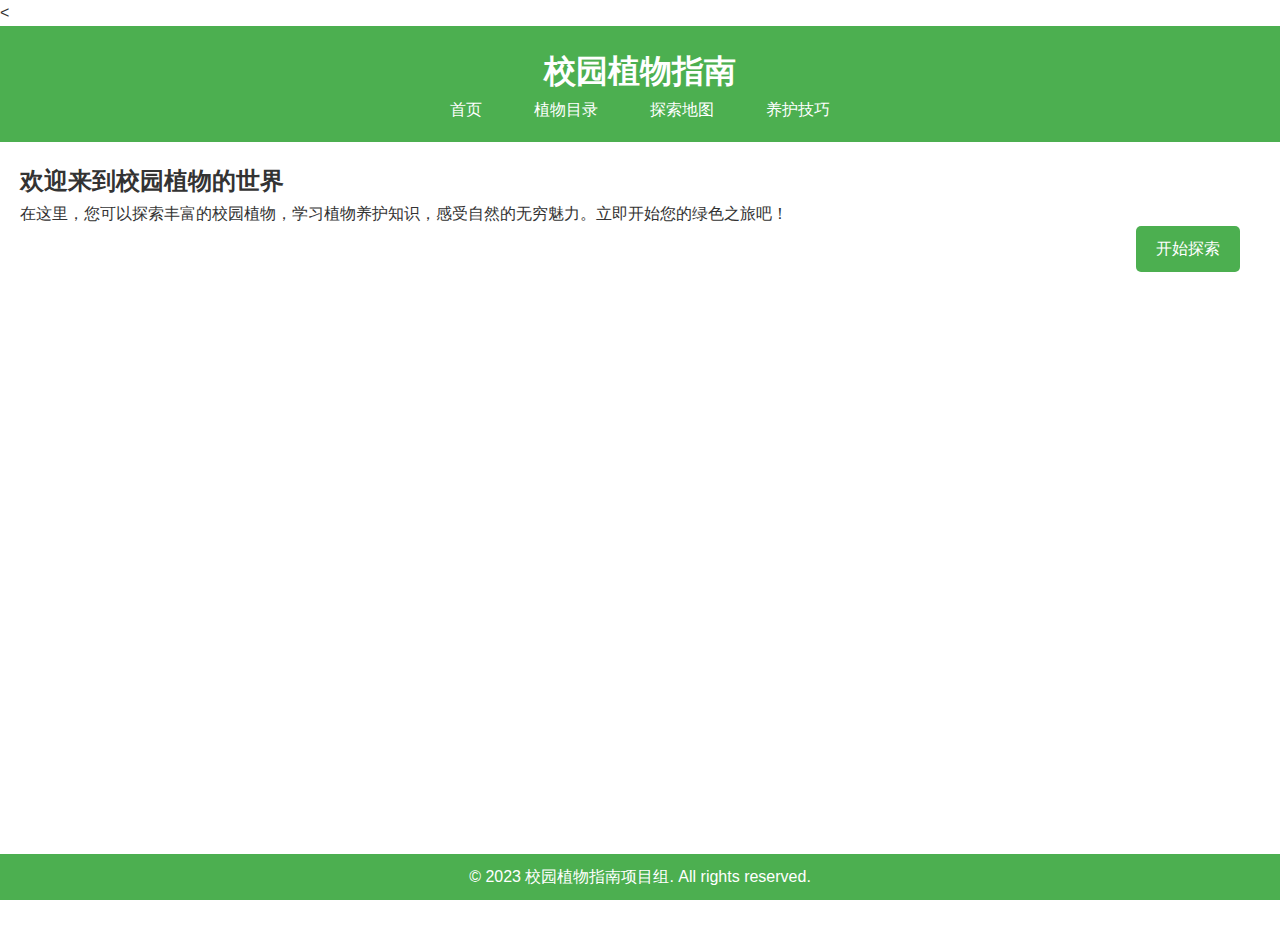
==== index.html @ 4171dc93 "Add files via upload" ====
<<!DOCTYPE html>
<html lang="zh">
<head>
    <meta charset="UTF-8">
    <meta name="viewport" content="width=device-width, initial-scale=1.0">
    <title>校园植物指南</title>
    <link rel="stylesheet" href="style.css">
</head>
<body>
    <header>
        <h1>校园植物指南</h1>
        <nav>
            <ul>
                <li><a href="index.html">首页</a></li>
                <li><a href="catalog.html">植物目录</a></li>
                <li><a href="explore.html">探索地图</a></li>
                <li><a href="plant-detail.html">养护技巧</a></li>
            </ul>
        </nav>
    </header>

    <main>
        <section id="welcome">
            <h2>欢迎来到校园植物的世界</h2>
            <p>在这里，您可以探索丰富的校园植物，学习植物养护知识，感受自然的无穷魅力。立即开始您的绿色之旅吧！</p>
            <a href="catalog.html" class="button">开始探索</a>
        </section>
    </main>

    <footer>
        <p>&copy; 2023 校园植物指南项目组. All rights reserved.</p>
    </footer>
</body>
</html>
---- style.css ----
/* === 基础重置与全局设置 === */
* {
    margin: 0;
    padding: 0;
    box-sizing: border-box;
}

body {
    font-family: Arial, "微软雅黑", sans-serif;
    line-height: 1.6;
    color: #333;
}

/* === 头部(header)样式 === */
header {
    background-color: #4CAF50;
    padding: 20px;
    text-align: center;
    color: white;
    position: sticky;
    top: 0;
    z-index: 100;
}

nav ul {
    list-style: none;
    display: flex;
    justify-content: center;
    padding: 0;
}

nav li {
    margin: 0 10px;
}

nav a {
    color: white;
    text-decoration: none;
    padding: 8px 16px;
    transition: background-color 0.3s;
}

nav a:hover {
    background-color: rgba(0, 0, 0, 0, 0.1);
}

/* === 主体内容(main)样式 === */
main {
    padding: 20px;
    min-height: calc(100vh - 100px); /* 保证主要内容区域至少占据可视窗口高度 */
}

.button {
    display: inline-block;
    padding: 10px 20px;
    background-color: #4CAF50;
    color: white;
    text-decoration: none;
    border-radius: 5px;
    transition: background-color 0.3s;
    float: right; /* 将按钮右浮动 */
    margin-right: 20px; /* 可以调整右边距 */
}

.button:hover {
    background-color: #45a049;
}

/* === 页脚(footer)样式 === */
footer {
    padding: 10px;
    text-align: center;
    background-color: #4CAF50;
    color: white;
    position: absolute;
    bottom: 0;
    width: 100%;
}

footer p {
    margin: 0;
}



/* === 植物目录样式 === */
.directory-grid {
    display: grid;
    grid-template-columns: repeat(auto-fit, minmax(250px));
    gap: 20px;
    margin-top: 30px;
}

.directory-item {
    background-color: #f8f9fa;
    padding: 20px;
    border-radius: 5px;
    box-shadow: 0 2px 2px 4px rgba(0, 0, 0, 0, 0.1);
    text-align: center;
    transition: transform 0.3s;
}

.directory-item:hover {
    transform: translateY(-5px);
}

.directory-item img {
    width: 80px;
    height: 80px;
    object-fit: cover;
    margin-bottom: 10px;
}

/* === 植物详情页样式 === */
.plant-detail {
    max-width: 800px;
    margin: 0 auto;
    padding: 30px;
}

.plant-image img {
    width: 100%;
    height: auto;
    display: block;
    margin-bottom: 20px;
}

.plant-info {
    margin-top: 20px;
}

/* === 探索之旅地图容器样式 === */
#mapContainer {
    width: 100%;
    height: 400px;
    margin: 30px 0;
}

/* === 养护指南样式 === */
.care-tips-container {
    display: grid;
    grid-template-columns: repeat(auto-fit, minmax(300px));
    gap: 20px;
    margin-top: 30px;
}

.tip {
    background-color: #f8f9fa;
    padding: 20px;
    border-radius: 5px;
    box-shadow: 0 2px 2px 4px rgba(0, 0, 0, 0, 0.1);
    text-align: left;
}
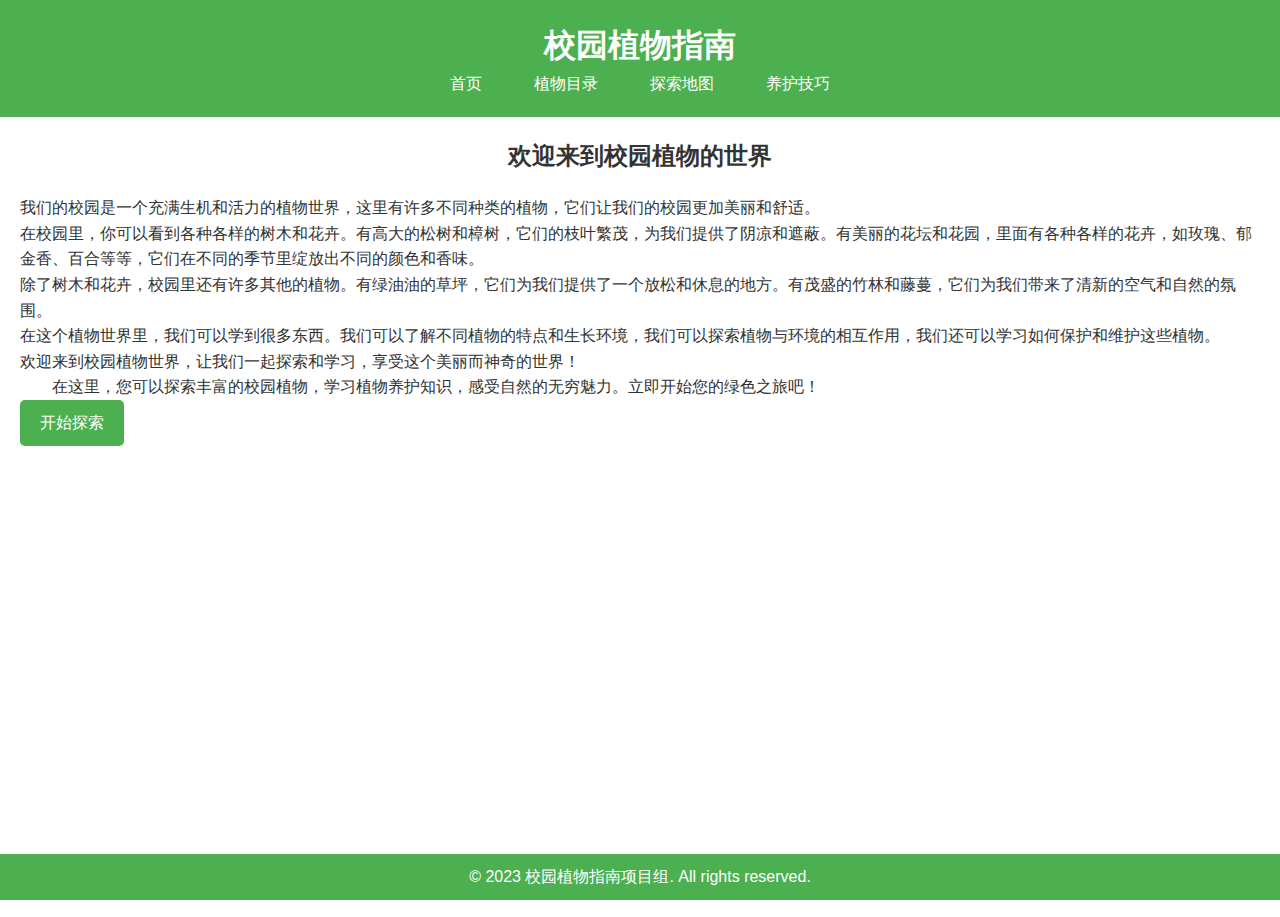
==== commit 9581fb94: "Add files via upload" ====
--- a/index.html
+++ b/index.html
@@ -1,4 +1,4 @@
-<<!DOCTYPE html>
+<!DOCTYPE html>
 <html lang="zh">
 <head>
     <meta charset="UTF-8">
@@ -19,13 +19,24 @@
         </nav>
     </header>
 
-    <main>
-        <section id="welcome">
-            <h2>欢迎来到校园植物的世界</h2>
-            <p>在这里，您可以探索丰富的校园植物，学习植物养护知识，感受自然的无穷魅力。立即开始您的绿色之旅吧！</p>
-            <a href="catalog.html" class="button">开始探索</a>
-        </section>
-    </main>
+    <main>
+            <div class="welcome-message">
+                <h2 class="centered">欢迎来到校园植物的世界</h2>
+            </div>
+            
+            <section id="introduction">
+                <p>我们的校园是一个充满生机和活力的植物世界，这里有许多不同种类的植物，它们让我们的校园更加美丽和舒适。</p>
+                <p>在校园里，你可以看到各种各样的树木和花卉。有高大的松树和樟树，它们的枝叶繁茂，为我们提供了阴凉和遮蔽。有美丽的花坛和花园，里面有各种各样的花卉，如玫瑰、郁金香、百合等等，它们在不同的季节里绽放出不同的颜色和香味。</p>
+                <p>除了树木和花卉，校园里还有许多其他的植物。有绿油油的草坪，它们为我们提供了一个放松和休息的地方。有茂盛的竹林和藤蔓，它们为我们带来了清新的空气和自然的氛围。</p>
+                <p>在这个植物世界里，我们可以学到很多东西。我们可以了解不同植物的特点和生长环境，我们可以探索植物与环境的相互作用，我们还可以学习如何保护和维护这些植物。</p>
+                <p>欢迎来到校园植物世界，让我们一起探索和学习，享受这个美丽而神奇的世界！</p>
+            </section>
+            
+            <section id="welcome">
+                <p style="text-indent: 2em;">在这里，您可以探索丰富的校园植物，学习植物养护知识，感受自然的无穷魅力。立即开始您的绿色之旅吧！</p>
+                <a href="catalog.html" class="button">开始探索</a>
+            </section>
+        </main>
 
     <footer>
         <p>&copy; 2023 校园植物指南项目组. All rights reserved.</p>
--- a/style.css
+++ b/style.css
@@ -31,37 +31,54 @@
 
 nav li {
     margin: 0 10px;
-}
+}
 
 nav a {
     color: white;
     text-decoration: none;
     padding: 8px 16px;
     transition: background-color 0.3s;
-}
+}            
 
 nav a:hover {
     background-color: rgba(0, 0, 0, 0, 0.1);
-}
+}
 
 /* === 主体内容(main)样式 === */
 main {
     padding: 20px;
     min-height: calc(100vh - 100px); /* 保证主要内容区域至少占据可视窗口高度 */
 }
+/* 新增样式 */
+.welcome-message {
+    text-align: center; /* 使<h2>居中 */
+    margin-bottom: 20px; /* 添加底部外边距，以与其他内容区分 */
+}
+
+/* 已有样式中的调整 */
+#welcome p { /* 添加段落缩进 */
+    text-indent: 2em; /* 2em为一个标准的段落缩进量，可根据需要调整 */
+}
 
 .button {
+    /* 移除固定定位相关属性 */
     display: inline-block;
     padding: 10px 20px;
     background-color: #4CAF50;
     color: white;
     text-decoration: none;
     border-radius: 5px;
-    transition: background-color 0.3s;
-    float: right; /* 将按钮右浮动 */
-    margin-right: 20px; /* 可以调整右边距 */
+    transition: background-color 0.3s;
+	
+    /* 无需额外定位或外边距，Flexbox 自动处理 */
 }
-
+/* 为了优化移动端体验，可以考虑在小屏设备上调整样式 */
+@media (max-width: 600px) {
+    .button {
+        width: 80vw; /* 在较小的屏幕上，可能需要调整宽度以保持良好的用户体验 */
+        min-width: auto; /* 或者根据需要调整最小宽度 */
+    }
+}
 .button:hover {
     background-color: #45a049;
 }
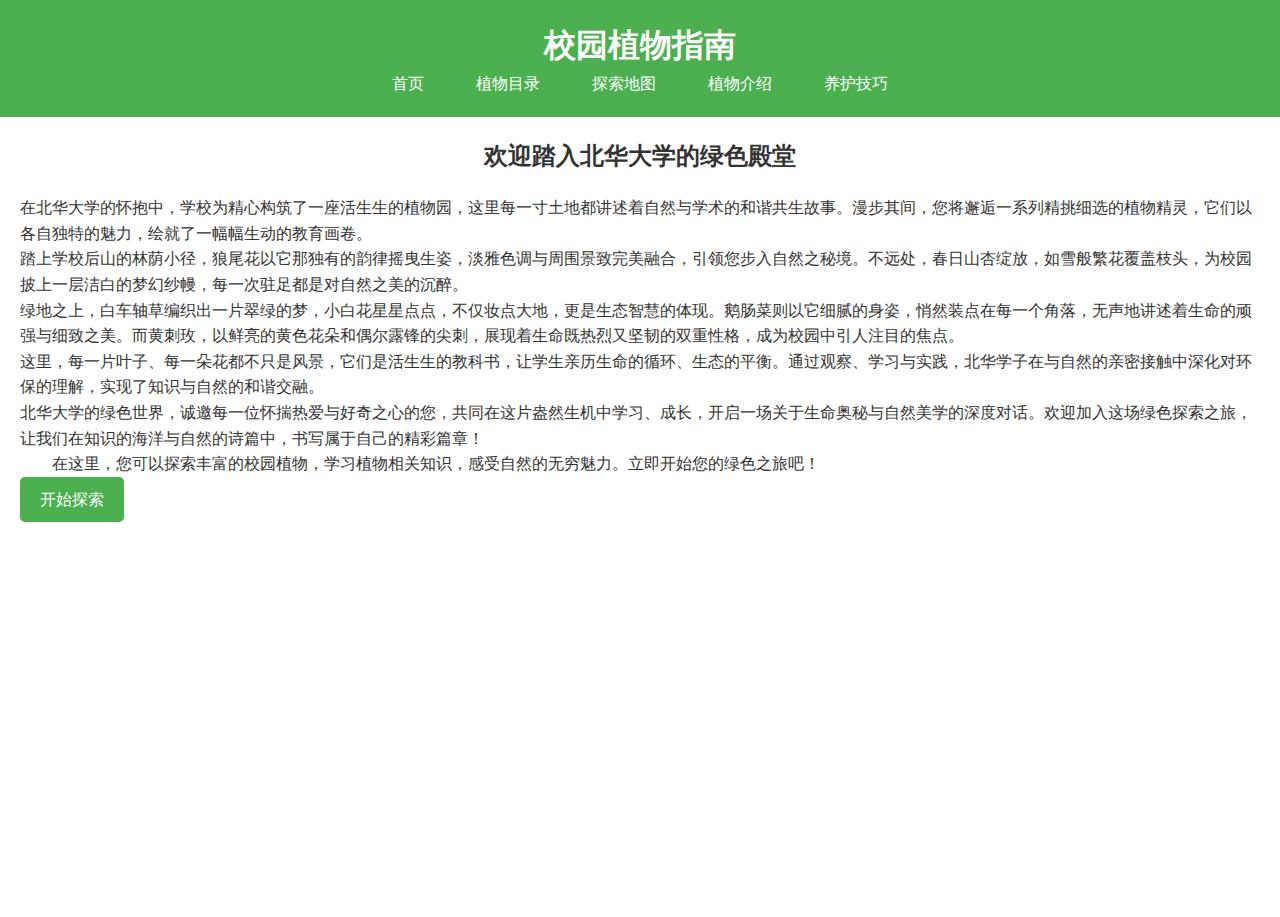
==== commit 4ac43220: "Add files via upload" ====
--- a/index.html
+++ b/index.html
@@ -14,32 +14,32 @@
                 <li><a href="index.html">首页</a></li>
                 <li><a href="catalog.html">植物目录</a></li>
                 <li><a href="explore.html">探索地图</a></li>
-                <li><a href="plant-detail.html">养护技巧</a></li>
+                <li><a href="plant-detail.html">植物介绍</a></li>
+				<li><a href="care-tips.html">养护技巧</a></li>
             </ul>
         </nav>
     </header>
 
     <main>
-            <div class="welcome-message">
-                <h2 class="centered">欢迎来到校园植物的世界</h2>
-            </div>
-            
-            <section id="introduction">
-                <p>我们的校园是一个充满生机和活力的植物世界，这里有许多不同种类的植物，它们让我们的校园更加美丽和舒适。</p>
-                <p>在校园里，你可以看到各种各样的树木和花卉。有高大的松树和樟树，它们的枝叶繁茂，为我们提供了阴凉和遮蔽。有美丽的花坛和花园，里面有各种各样的花卉，如玫瑰、郁金香、百合等等，它们在不同的季节里绽放出不同的颜色和香味。</p>
-                <p>除了树木和花卉，校园里还有许多其他的植物。有绿油油的草坪，它们为我们提供了一个放松和休息的地方。有茂盛的竹林和藤蔓，它们为我们带来了清新的空气和自然的氛围。</p>
-                <p>在这个植物世界里，我们可以学到很多东西。我们可以了解不同植物的特点和生长环境，我们可以探索植物与环境的相互作用，我们还可以学习如何保护和维护这些植物。</p>
-                <p>欢迎来到校园植物世界，让我们一起探索和学习，享受这个美丽而神奇的世界！</p>
-            </section>
+			    <div class="welcome-message">
+			        <h2 class="centered">欢迎踏入北华大学的绿色殿堂</h2>
+			    </div>
+			    
+			    <section id="introduction">
+			        <p>在北华大学的怀抱中，学校为精心构筑了一座活生生的植物园，这里每一寸土地都讲述着自然与学术的和谐共生故事。漫步其间，您将邂逅一系列精挑细选的植物精灵，它们以各自独特的魅力，绘就了一幅幅生动的教育画卷。</p>
+			        <p>踏上学校后山的林荫小径，狼尾花以它那独有的韵律摇曳生姿，淡雅色调与周围景致完美融合，引领您步入自然之秘境。不远处，春日山杏绽放，如雪般繁花覆盖枝头，为校园披上一层洁白的梦幻纱幔，每一次驻足都是对自然之美的沉醉。</p>
+			        <p>绿地之上，白车轴草编织出一片翠绿的梦，小白花星星点点，不仅妆点大地，更是生态智慧的体现。鹅肠菜则以它细腻的身姿，悄然装点在每一个角落，无声地讲述着生命的顽强与细致之美。而黄刺玫，以鲜亮的黄色花朵和偶尔露锋的尖刺，展现着生命既热烈又坚韧的双重性格，成为校园中引人注目的焦点。</p>
+			        <p>这里，每一片叶子、每一朵花都不只是风景，它们是活生生的教科书，让学生亲历生命的循环、生态的平衡。通过观察、学习与实践，北华学子在与自然的亲密接触中深化对环保的理解，实现了知识与自然的和谐交融。</p>
+			        <p>北华大学的绿色世界，诚邀每一位怀揣热爱与好奇之心的您，共同在这片盎然生机中学习、成长，开启一场关于生命奥秘与自然美学的深度对话。欢迎加入这场绿色探索之旅，让我们在知识的海洋与自然的诗篇中，书写属于自己的精彩篇章！</p>
+			    </section>
+			
             
             <section id="welcome">
-                <p style="text-indent: 2em;">在这里，您可以探索丰富的校园植物，学习植物养护知识，感受自然的无穷魅力。立即开始您的绿色之旅吧！</p>
+                <p style="text-indent: 2em;">在这里，您可以探索丰富的校园植物，学习植物相关知识，感受自然的无穷魅力。立即开始您的绿色之旅吧！</p>
                 <a href="catalog.html" class="button">开始探索</a>
             </section>
         </main>
 
-    <footer>
-        <p>&copy; 2023 校园植物指南项目组. All rights reserved.</p>
-    </footer>
+  
 </body>
 </html>
--- a/style.css
+++ b/style.css
@@ -4,7 +4,11 @@
     padding: 0;
     box-sizing: border-box;
 }
-
+
+  h3 {
+        font-style: italic;
+    }
+	
 body {
     font-family: Arial, "微软雅黑", sans-serif;
     line-height: 1.6;
@@ -143,8 +147,18 @@
 }
 
 .plant-info {
-    margin-top: 20px;
-}
+    margin-top: 20px;
+	
+}
+.plant-info ul {
+        list-style-type: disc; /* 设置项目符号类型 */
+        padding-left: 40px; /* 添加左侧内边距以创建缩进 */
+    }
+	
+	.plant-info li {
+	        text-indent: -2em; /* 缩进首行文本，值可能需要根据具体情况调整 */
+	        padding-left: 2em; /* 为文本内容添加左侧内边距，抵消负的text-indent */
+	    }
 
 /* === 探索之旅地图容器样式 === */
 #mapContainer {
